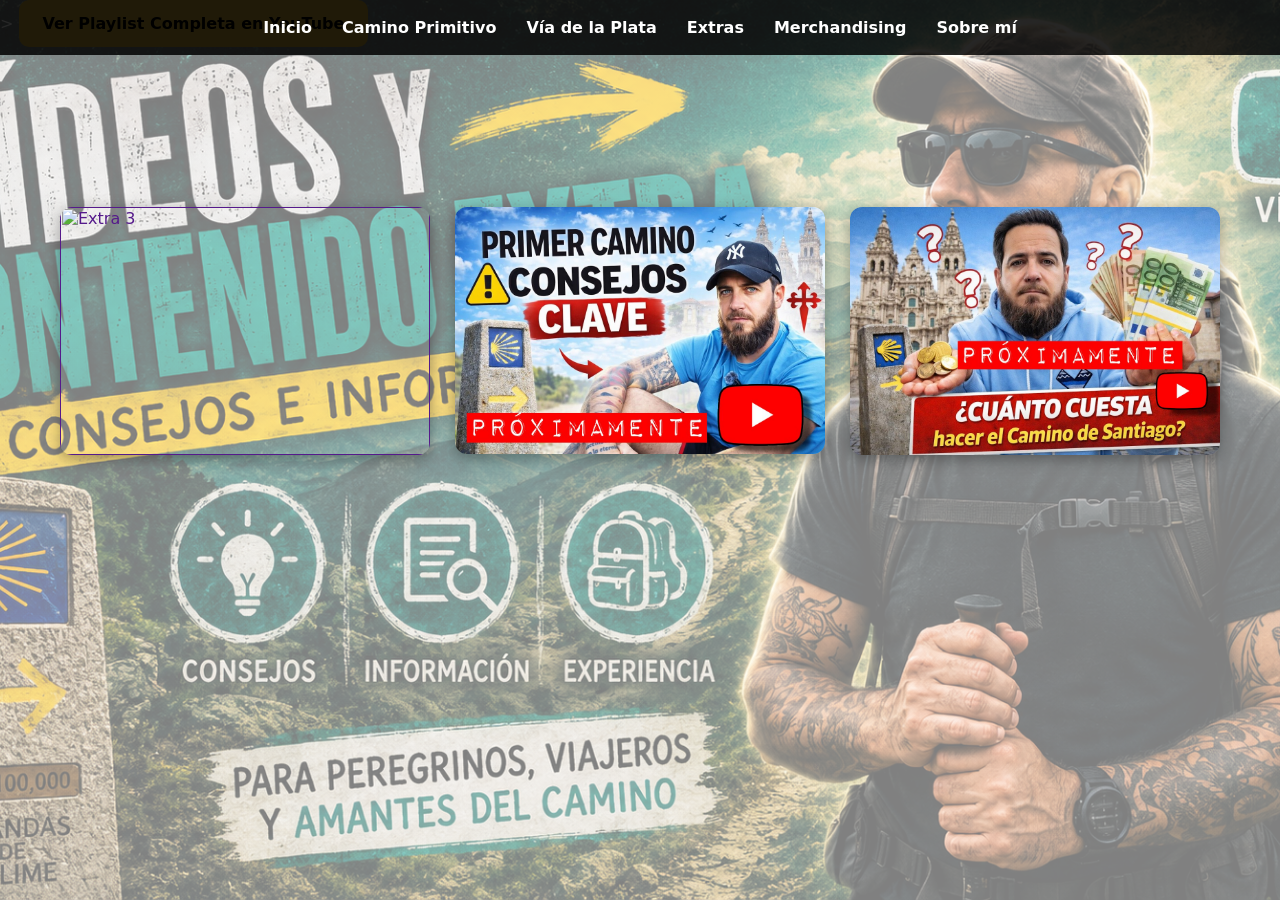
==== extras.html @ bd4bea3e "Update extras.html" ====
<html><head><link rel='stylesheet' href='css/style.css'></head><body <body class="extras-page">><header><nav>
<a href="index.html">Inicio</a>
<a href="primitivo.html">Camino Primitivo</a>
<a href="plata.html">Vía de la Plata</a>
<a href="extras.html">Extras</a>
<a href="merchandising.html">Merchandising</a>
<a href="sobre-mi.html">Sobre mí</a>
</nav></header><!--<div class='wrap'><h1>Extras</h1></div>--></body></html>

    <a class="btn"
       href=""
       target="_blank"
       rel="noopener noreferrer">
       Ver Playlist Completa en YouTube
    </a>
    <div class='wrap'>
    <div class="videos-grid">

        <a class="video-item" href="" target="_blank">
            <img src="img/extras/extra3.png" alt="Extra 3">
        </a>

        <a class="video-item" href="" target="_blank">
            <img src="img/extras/extras_consejos.jpg" alt="Extra 2">
        </a>

        <a class="video-item" href="" target="_blank">
            <img src="img/extras/extra1_precio.png" alt="Extra 1">
        </a>

    </div>
    </div>
</body></html>
---- css/style.css ----
:root{
    --green:#0f3b2e;
    --gold:#d4af37;
    --dark:#08110e;
}

*{
    box-sizing:border-box;
}

body{
    margin:0;
    font-family:system-ui,Arial,sans-serif;
    background:var(--dark);
    color:white;
}

/* CABECERA */

header{
    position:fixed;
    top:0;
    width:100%;
    background:rgba(0,0,0,.85);
    z-index:100;
}

nav{
    display:flex;
    justify-content:center;
    gap:30px;
    padding:18px;
    flex-wrap:wrap;
}

nav a{
    color:white;
    text-decoration:none;
    font-weight:700;
}

/* PORTADA */

.hero{
    min-height:100vh;
    background:
        linear-gradient(
            rgba(0,0,0,.35),
            rgba(0,0,0,.35)
        ),
        url('../img/fondo_santiago.png');

    background-size:cover;
    background-position:center;

    display:flex;
    align-items:center;
    justify-content:center;
    text-align:center;
}

.logo{
    width:260px;
    max-width:85vw;
}

.btn{
    background:var(--gold);
    color:black;
    padding:14px 24px;
    border-radius:10px;
    text-decoration:none;
    font-weight:bold;
    display:inline-block;
}

.wrap{
    max-width:1200px;
    margin:auto;
    padding:120px 20px 70px 20px;
}

/* TARJETAS */

.grid{
    display:grid;
    grid-template-columns:repeat(auto-fit,minmax(300px,1fr));
    gap:25px;
}

.card{
    background:#13211c;
    padding:25px;
    border-radius:16px;
}

.thumb{
    width:100%;
    border-radius:10px;
}

/* GALERÍA DE VÍDEOS */

.videos-grid{
    display:grid;
    grid-template-columns:repeat(3,1fr);
    gap:25px;
    margin:40px 0;
}

.video-item{
    display:block;
    transition:transform .2s ease;
}

.video-item:hover{
    transform:scale(1.03);
}

.video-item img{
    width:100%;
    display:block;
    border-radius:12px;
    box-shadow:0 4px 15px rgba(0,0,0,.35);
}

/* FOOTER */

footer{
    background:#050908;
    padding:30px;
    text-align:center;
}

/* ========================= */
/* FONDOS POR SECCIÓN */
/* ========================= */

.primitivo-page,
.plata-page,
.extras-page,
.sobremi-page{

    background-size:cover;
    background-position:center;
    background-attachment:fixed;
    background-repeat:no-repeat;
}

/* CAMINO PRIMITIVO */

.primitivo-page{
    background:
        linear-gradient(
            rgba(255,255,255,.50),
            rgba(255,255,255,.50)
        ),
        url('../img/fondoPrimitivo.png');
        background-size:cover;
        background-position:center;
}

/* VÍA DE LA PLATA */

.plata-page{
    background:
        linear-gradient(
            rgba(255,255,255,.50),
            rgba(255,255,255,.50)
        ),
        url('../img/fondoViaPlata.png');
        background-size:cover;
        background-position:center;
}

/* EXTRAS */

.extras-page{
    background:
        linear-gradient(
            rgba(255,255,255,.50),
            rgba(255,255,255,.50)
        ),
        url('../img/fondo_extras.png');
        background-size:cover;
        background-position:center;
}

/* SOBRE MÍ */

.sobremi-page{
    background:
        linear-gradient(
            rgba(0,0,0,.35),
            rgba(0,0,0,.35)
        ),
        url('../img/fondo_sobremi.jpg');
}

/* RESPONSIVE */

@media(max-width:900px){

    .videos-grid{
        grid-template-columns:repeat(2,1fr);
    }

}

@media(max-width:600px){

    .videos-grid{
        grid-template-columns:1fr;
    }

}
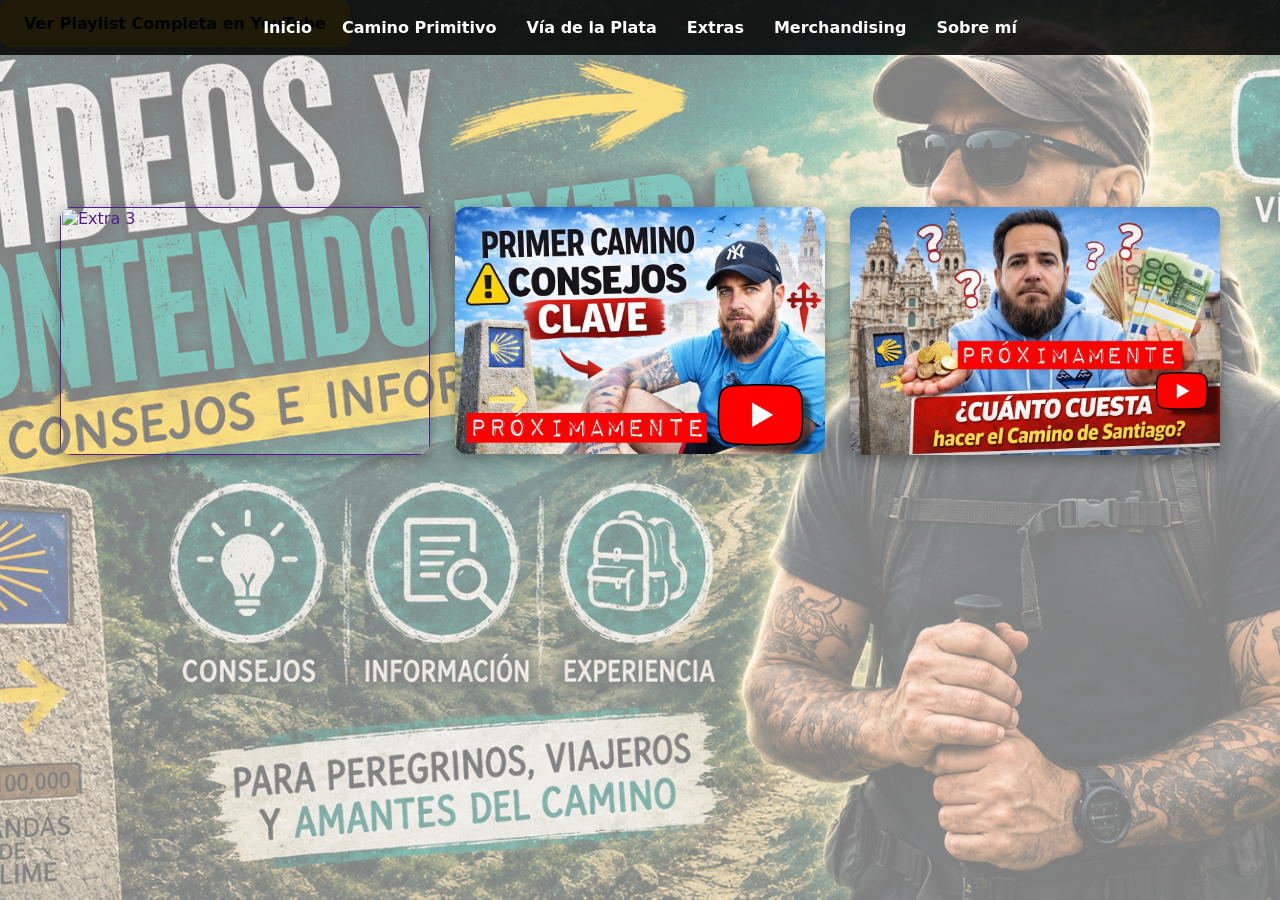
==== commit ecd6234c: "Update extras.html" ====
--- a/extras.html
+++ b/extras.html
@@ -1,11 +1,31 @@
-<html><head><link rel='stylesheet' href='css/style.css'></head><body <body class="extras-page">><header><nav>
+<html><head>
+<meta name="referrer" content="strict-origin-when-cross-origin">
+<link rel='stylesheet' href='css/style.css'>
+<style>
+.videos-grid{
+display:grid;
+grid-template-columns:repeat(3,1fr);
+gap:25px;
+margin:40px 0;
+}
+.video-item iframe{
+width:100%;
+aspect-ratio:16/9;
+border:none;
+border-radius:12px;
+background:#000;
+}
+@media(max-width:900px){.videos-grid{grid-template-columns:repeat(2,1fr);}}
+@media(max-width:600px){.videos-grid{grid-template-columns:1fr;}}
+</style>
+</head><body class="extras-page"><header><nav>
 <a href="index.html">Inicio</a>
 <a href="primitivo.html">Camino Primitivo</a>
 <a href="plata.html">Vía de la Plata</a>
 <a href="extras.html">Extras</a>
 <a href="merchandising.html">Merchandising</a>
 <a href="sobre-mi.html">Sobre mí</a>
-</nav></header><!--<div class='wrap'><h1>Extras</h1></div>--></body></html>
+</nav></header><!--<div class='wrap'><h1>Extras</h1></div>-->
 
     <a class="btn"
        href=""
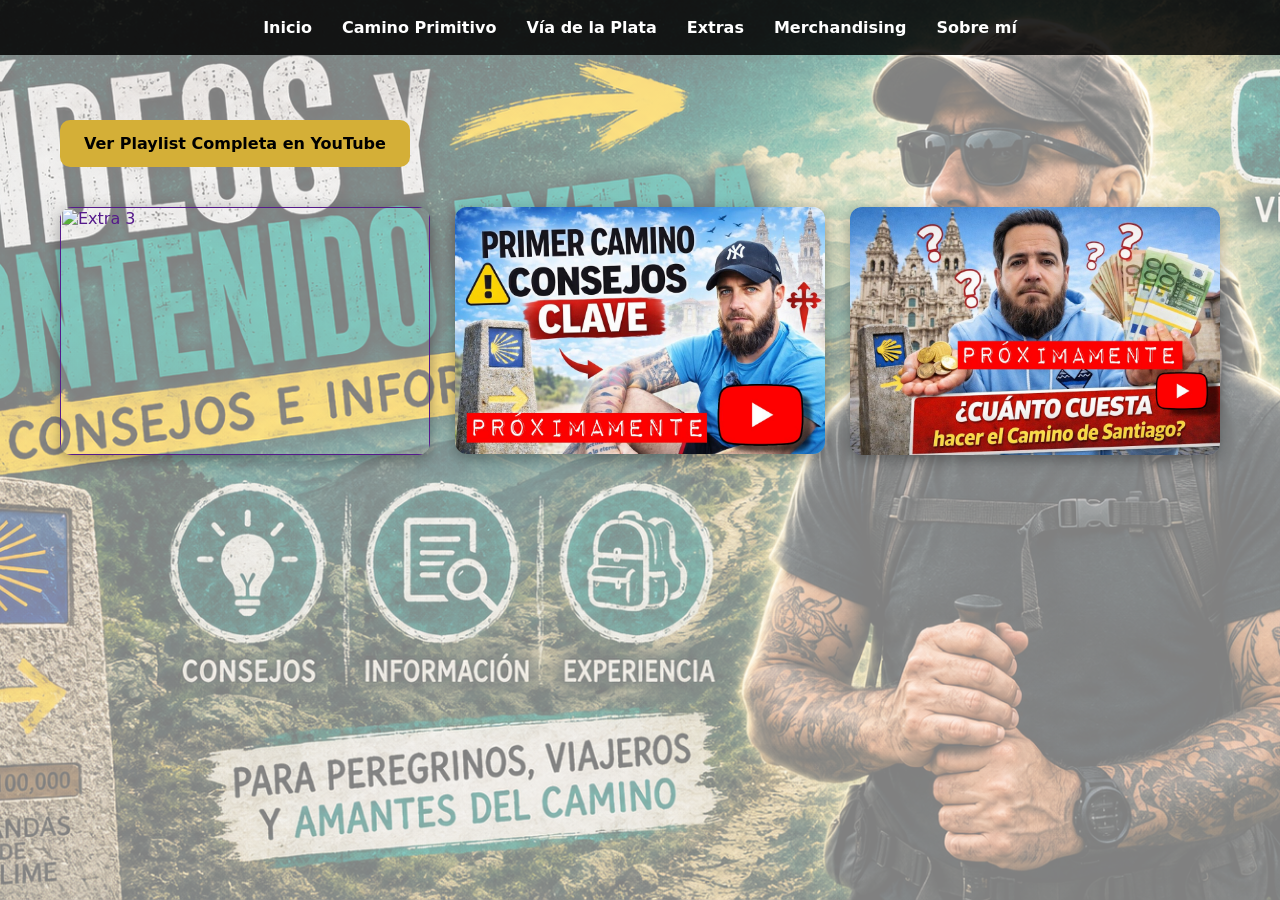
==== commit e82392d5: "Update extras.html" ====
--- a/extras.html
+++ b/extras.html
@@ -26,14 +26,14 @@
 <a href="merchandising.html">Merchandising</a>
 <a href="sobre-mi.html">Sobre mí</a>
 </nav></header><!--<div class='wrap'><h1>Extras</h1></div>-->
-
+<div class='wrap'>
+    
     <a class="btn"
        href=""
        target="_blank"
        rel="noopener noreferrer">
        Ver Playlist Completa en YouTube
-    </a>
-    <div class='wrap'>
+    </a>    
     <div class="videos-grid">
 
         <a class="video-item" href="" target="_blank">
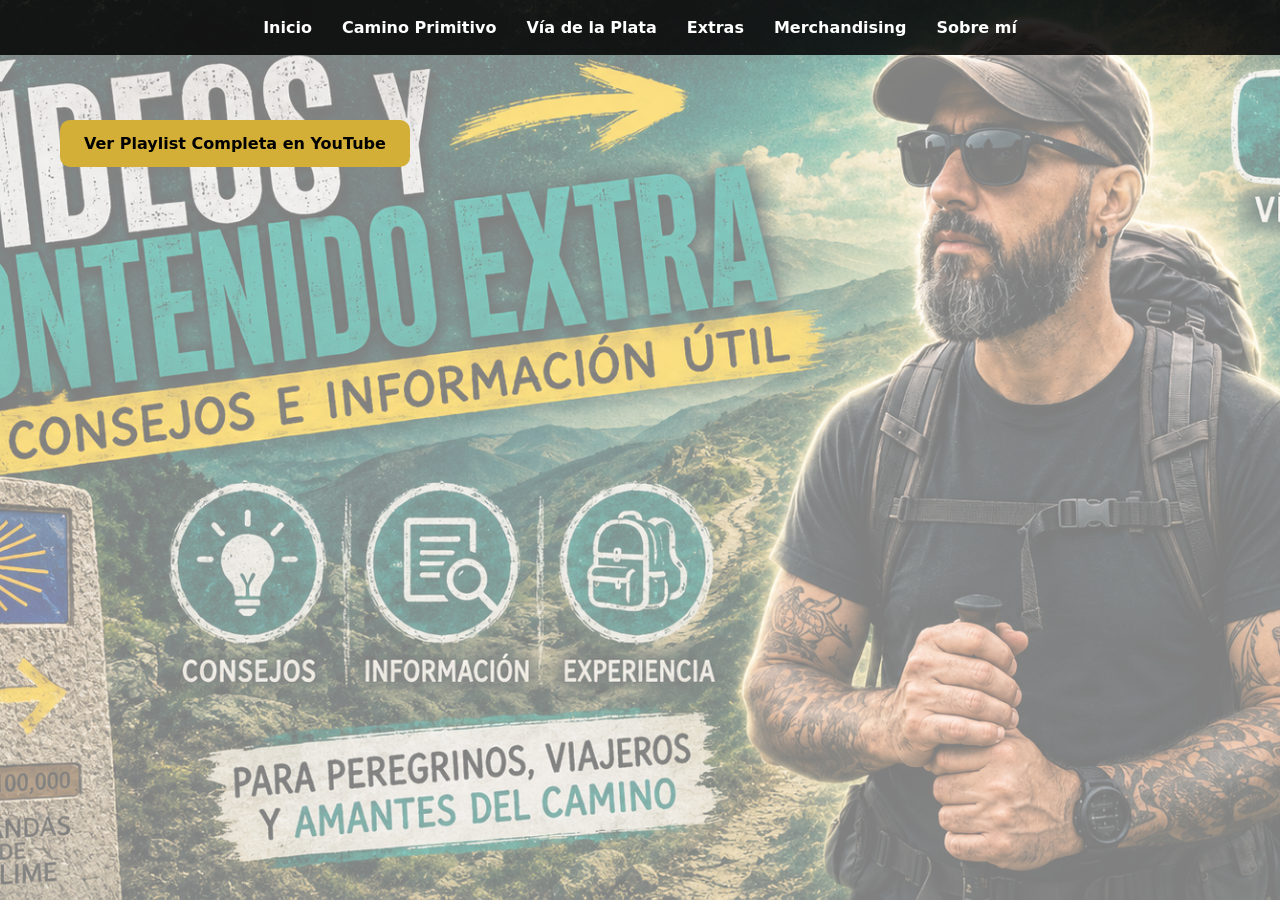
==== commit b17274c2: "Update extras.html" ====
--- a/extras.html
+++ b/extras.html
@@ -36,7 +36,7 @@
     </a>    
     <div class="videos-grid">
 
-        <a class="video-item" href="" target="_blank">
+        <!--<a class="video-item" href="" target="_blank">
             <img src="img/extras/extra3.png" alt="Extra 3">
         </a>
 
@@ -46,7 +46,7 @@
 
         <a class="video-item" href="" target="_blank">
             <img src="img/extras/extra1_precio.png" alt="Extra 1">
-        </a>
+        </a>-->
 
     </div>
     </div>
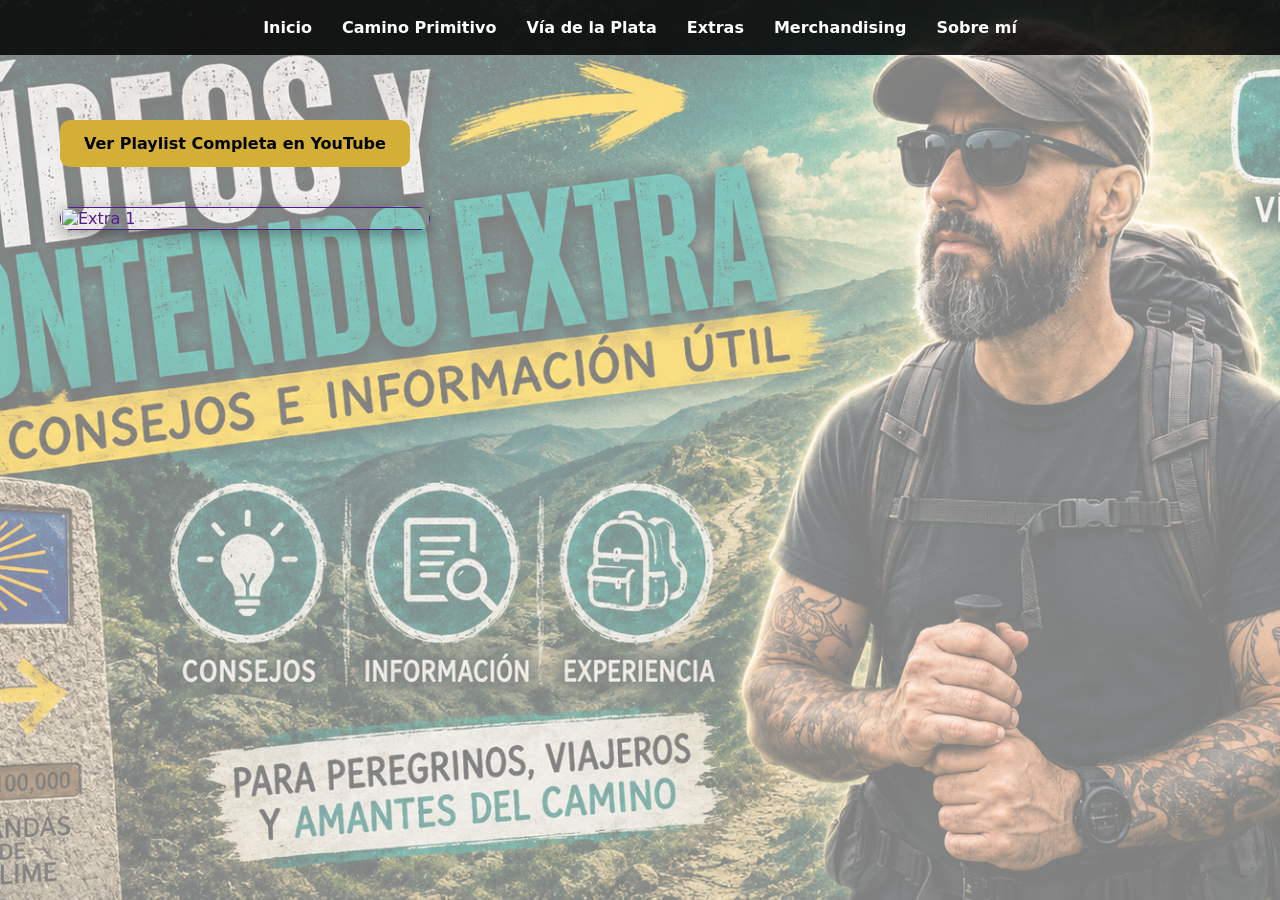
==== commit baf76deb: "Update extras.html" ====
--- a/extras.html
+++ b/extras.html
@@ -36,10 +36,10 @@
     </a>    
     <div class="videos-grid">
 
-        <!--<a class="video-item" href="" target="_blank">
-            <img src="img/extras/extra3.png" alt="Extra 3">
+        <a class="video-item" href="" target="_blank">
+            <img src="img/extras/PrecioCamino.png" alt="Extra 1">
         </a>
-
+<!--
         <a class="video-item" href="" target="_blank">
             <img src="img/extras/extras_consejos.jpg" alt="Extra 2">
         </a>
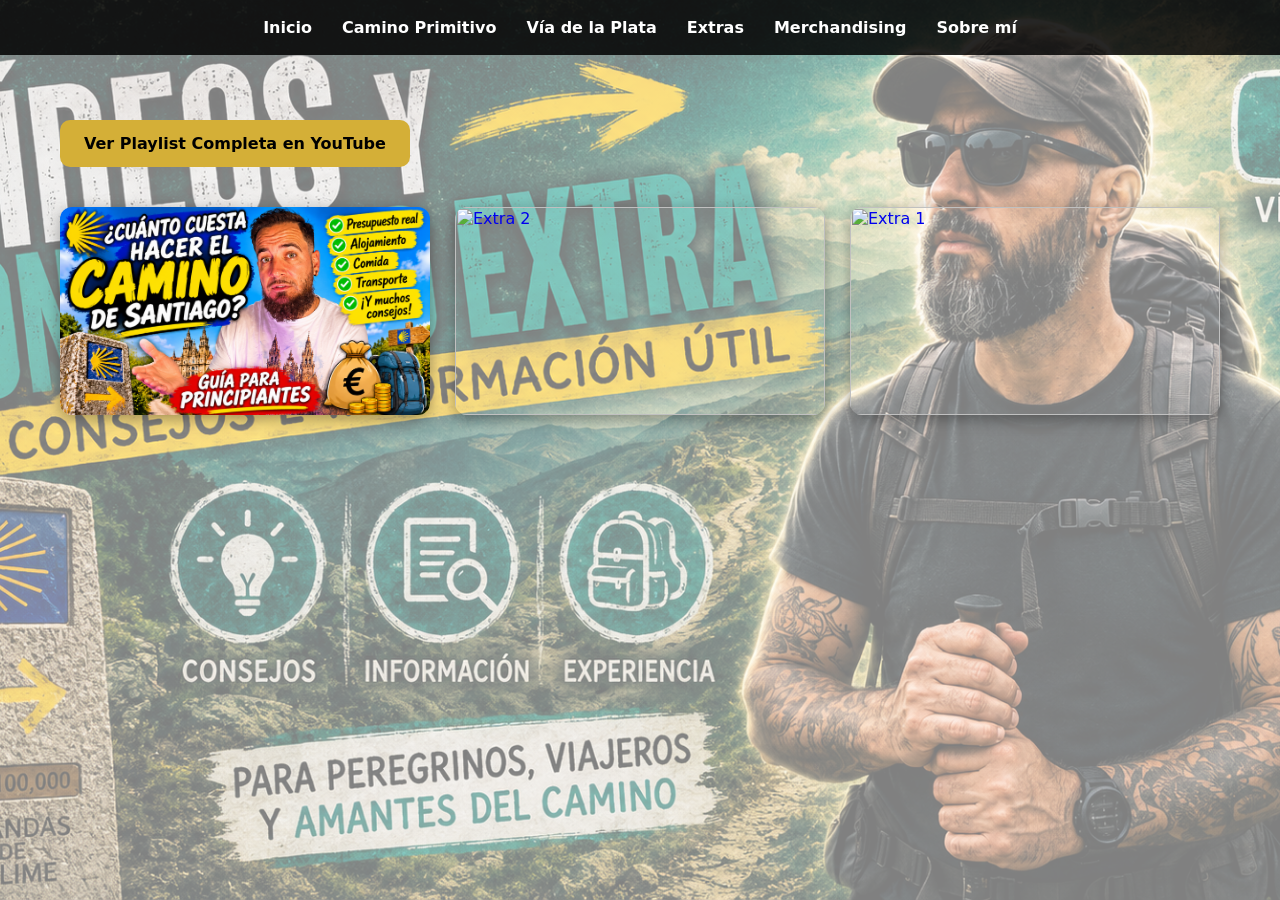
==== commit 423bc25a: "Update extras.html" ====
--- a/extras.html
+++ b/extras.html
@@ -37,16 +37,16 @@
     <div class="videos-grid">
 
         <a class="video-item" href="" target="_blank">
-            <img src="img/extras/PrecioCamino.png" alt="Extra 1">
-        </a>
-<!--
-        <a class="video-item" href="" target="_blank">
-            <img src="img/extras/extras_consejos.jpg" alt="Extra 2">
+            <img src="img/extras/PrecioCamino.png" alt="Extra 3">
         </a>
 
-        <a class="video-item" href="" target="_blank">
-            <img src="img/extras/extra1_precio.png" alt="Extra 1">
-        </a>-->
+        <a class="video-item" href="https://youtu.be/DOVxvPn-CWc" target="_blank">
+            <img src="img/extras/entrevistaSevilla.jpg" alt="Extra 2">
+        </a>
+
+        <a class="video-item" href="https://youtu.be/OkSE4R8XKOE" target="_blank">
+            <img src="img/extras/entrevistaChipiona.png" alt="Extra 1">
+        </a>
 
     </div>
     </div>
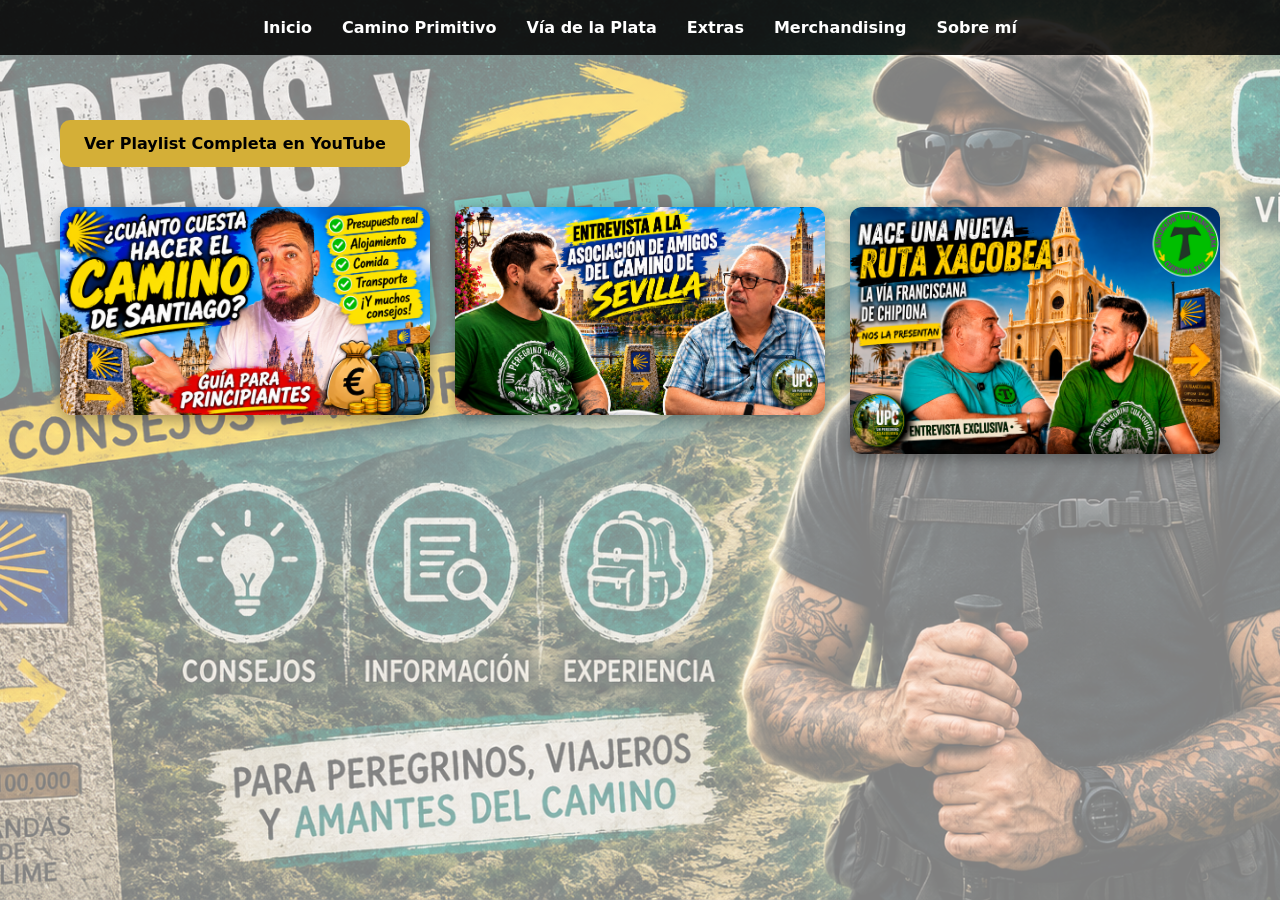
==== commit d6b706e0: "Update extras.html" ====
--- a/extras.html
+++ b/extras.html
@@ -41,7 +41,7 @@
         </a>
 
         <a class="video-item" href="https://youtu.be/DOVxvPn-CWc" target="_blank">
-            <img src="img/extras/entrevistaSevilla.jpg" alt="Extra 2">
+            <img src="img/extras/entrevistaSevilla.png" alt="Extra 2">
         </a>
 
         <a class="video-item" href="https://youtu.be/OkSE4R8XKOE" target="_blank">
